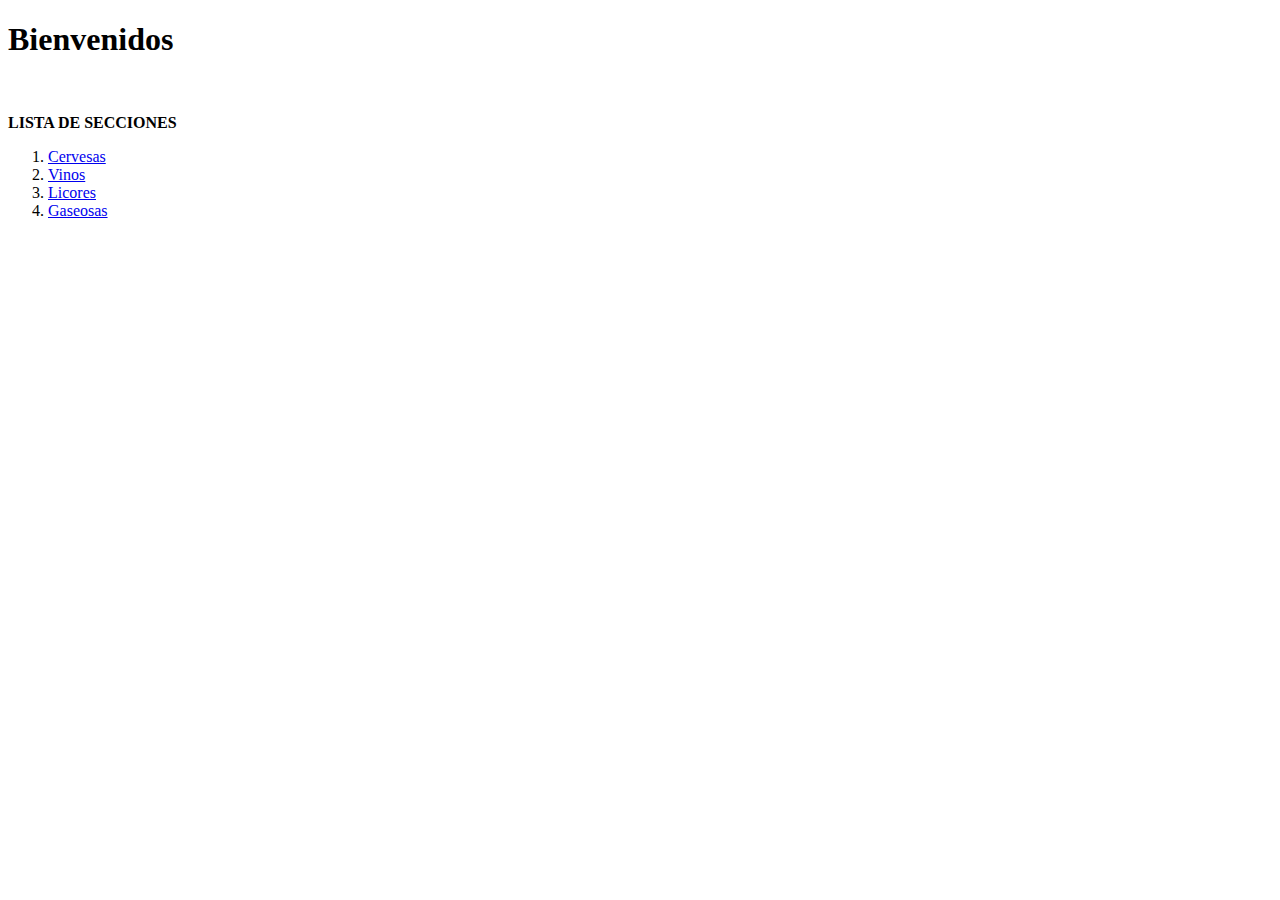
==== index.html @ 78b2d64b "Add files via upload" ====
<!DOCTYPE html>
<html>
 <head>
	<meta charset="utf-8">
	<meta name="viewport" content="width=device-width, initial-scale=1">
	<title>Kiosco Only</title>
 </head>
  <body>

	 <h1> 
        <n><b>Bienvenidos</b></n>
	 </h1>
	 <img src="https://www.google.com/url?sa=i&url=https%3A%2F%2F18o-grados-vinos-bebidas-distribuidora.negocio.site%2F&psig=AOvVaw3fDMPs9Sugn2knqKz8vBtQ&ust=1681575132126000&source=images&cd=vfe&ved=0CBEQjRxqFwoTCMDiwv3hqf4CFQAAAAAdAAAAABAF" alt="">

	   <p><b>LISTA DE SECCIONES</b></p>
	    <ol> 
           <li><a href="index2.html">Cervesas</a></li>
           <li><a href="index3.html">Vinos</a></li>
		   <li><a href="index4.html">Licores</a></li>
		   <li><a href="index5.html">Gaseosas</a></li>
        </ol>
  </body>

</html>
<!-- ----------------------------------------------------------------------------------------------------------------------------
<!-- <!DOCTYPE html>
<html>
<head>
	<meta charset="utf-8">
	<meta name="viewport" content="width=device-width, initial-scale=1">
	<title>Formulario de datos peronales</title>
</head>
<body>
  <form action=""> 
  	<fieldset>
  		<legend><h1>Registro de usuario - ingrese sus datos</h1></legend>
  		<p>
  		<label for="nombres">Nombres*</label>
  		<input type="text" id="nombres" placeholder="Nombres" size="50px" minlength="3" maxlength="30" required>	
  		</p>
  		<p>
  			<label for="apellidos">Apellidos*</label>
  			<input type="text" id="apellidos" placeholder="Apellidos" size="50px" minlength="3" maxlength="30" required>
  		</p>
  		<p>
  			<label for="telefono">Tel&eacute;fono*</label>
  			<input type="tel" id="telefono" placeholder="Número Telefónico" pattern="[1=9]{3}=[0=9]{3}=[0=9]{4}" required>
  			<label>Ejm. 123 456 7890</label>
  		</p>
  		<p>
  			<label for="email">Correo Electr&oacute;nico*</label>
  			<input type="text" id="email" placeholder="Ej: usuario@gmail.com" pattern="@" required>
  		</p>
  		<label for="recomendado">Recomendado</label>
  			<select name="recomendado" id="recomendado">
  				<option value="">Recomendado</option>
  				<option value="google">Google</option>
  				<option value="amigo">Amigo</option>
  				<option value="redes sociales">Redes Sociales</option>
  			</select>
  		<p>
  			<label for="direccion">Direcci&oacute;n</label>
  			<input type="text" name="direc" id="direc" maxlength="30" minlength="5" size="50">
  		</p>
  		<p>
  			<label for="postal">C&oacute;digo Postal</label>
  			<input type="number" name="">
  		</p>
  		<p>
  			<label for="nacimiento">Fecha de Nacimiento</label>
  			<input type="date" id="nacimiento" placeholder="Fecha de Nacimiento">
  		</p>
  		<label for="edad">Edad*</label>
  		<input type="number" name="Edad" placeholder="Ej:20" required>
  		<p>
  			<label for="genero">G&eacute;nero</label>
  			<input type="radio" name="genero" id="femenino">Femenino
  			<input type="radio" name="genero" id="masculino">Masculino
  		</p>
  		<p>
  			<label for="ocupacion">ocupaci&oacute;n</label>
  			<select name="ocupacion" id="ocuapcion">
  				<option value="">Seleccione una Opici&oacute;n</option>
  				<option value="estudiante">Estudiante</option>
  				<option value="abogado">Abogado</option>
  				<option value="ingeniero">Ingeniero</option>
  				 <option value="medico">M&eacute;dico</option>
  				<option value="arquitecto">Arquitecto</option>
  			</select>
  		</p>
       <p>
       	<label for="color">Selecciona la información que deseas:</label>
       	<input type="checkbox" name="deportes" id="deportes">Deporte
       	<input type="checkbox" name="cocina" id="cocina">Cocina
       	<input type="checkbox" name="informatica" id="informatica">inform&aacute;tica
       	<input type="checkbox" name="salud" id="salud">Salud
       </p>
       <p>
       	<label for="imagen">Selecciona tu imagen de perfil</label>
       	<input type="file" name="imagen" id="imagen">
       </p>    
       <p>
       	<label for="pass">Contraseña</label>
       	<input type="password" name="pass" id="pass" pattern=".{8,}" requered>
       	<label for="pass_confirm">Confirmar contraseña</label>
       	<input type="password" name="pass_confirm" pattern=".{8,}" required>
       </p>
       <legend>Escribe una descripci&oacute;n de tu persona</legend>
       <textarea name="descripcion" id="descripcion" cols="100" rows="10"></textarea><br>
       <p>
       	<input type="submit" value="Enviar">
       	<input type="reset" value="Reset">
       </p>
       <p>
       	<legend>Comentarios</legend>
       	<textarea name="comentarios" id="comentarios" cols="100" rows="10"></textarea><br>
       </p>
       <input type="checkbox" id="terminos" value="yes" required>
       <label for="terminos">Acepto los t&eacute;rminos y condiciones*</label><br>
       <input type="submit" value="Registrar">


    </fieldset>
  </form>
</body>
</html>

<-- ----------------------------------------------

<!-- <!DOCTYPE html>
<html>
<head>
	<meta charset="utf-8">
	<meta name="viewport" content="width=device-width, initial-scale=1">
	<title></title>
</head>
<body>
	<header>
		<h1>Recetas.com</h1>
		<section id="Inicio">
			<img src="https://recetas.paraguay.com/" alt="Recetas.com" width="">
		</section>
	</header>
	<nav>
		<details>
			<summary>Recetas principales</summary> <p>Recetas</p>
		</details>
		/
		<details>
			<summary>Postres</summary> <p>Postres</p>
		</details> 
	</nav>
	     

</body>
</html>
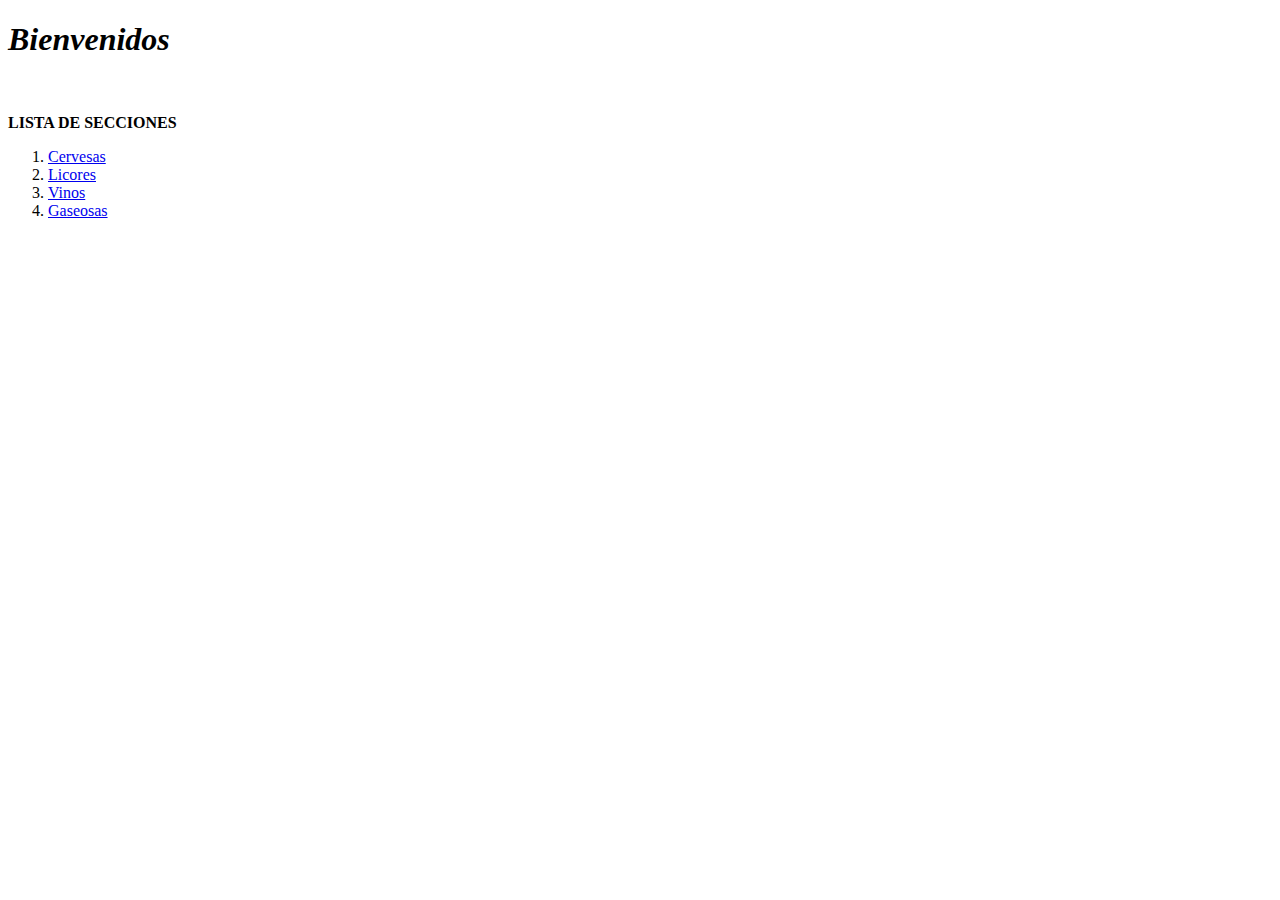
==== commit e65fd39f: "Add files via upload" ====
--- a/index.html
+++ b/index.html
@@ -8,15 +8,15 @@
   <body>
 
 	 <h1> 
-        <n><b>Bienvenidos</b></n>
+        <n><b><i>Bienvenidos</i></b></n>
 	 </h1>
 	 <img src="https://www.google.com/url?sa=i&url=https%3A%2F%2F18o-grados-vinos-bebidas-distribuidora.negocio.site%2F&psig=AOvVaw3fDMPs9Sugn2knqKz8vBtQ&ust=1681575132126000&source=images&cd=vfe&ved=0CBEQjRxqFwoTCMDiwv3hqf4CFQAAAAAdAAAAABAF" alt="">
 
 	   <p><b>LISTA DE SECCIONES</b></p>
 	    <ol> 
            <li><a href="index2.html">Cervesas</a></li>
-           <li><a href="index3.html">Vinos</a></li>
-		   <li><a href="index4.html">Licores</a></li>
+           <li><a href="index3.html">Licores</a></li>
+		   <li><a href="index4.html">Vinos</a></li>
 		   <li><a href="index5.html">Gaseosas</a></li>
         </ol>
   </body>
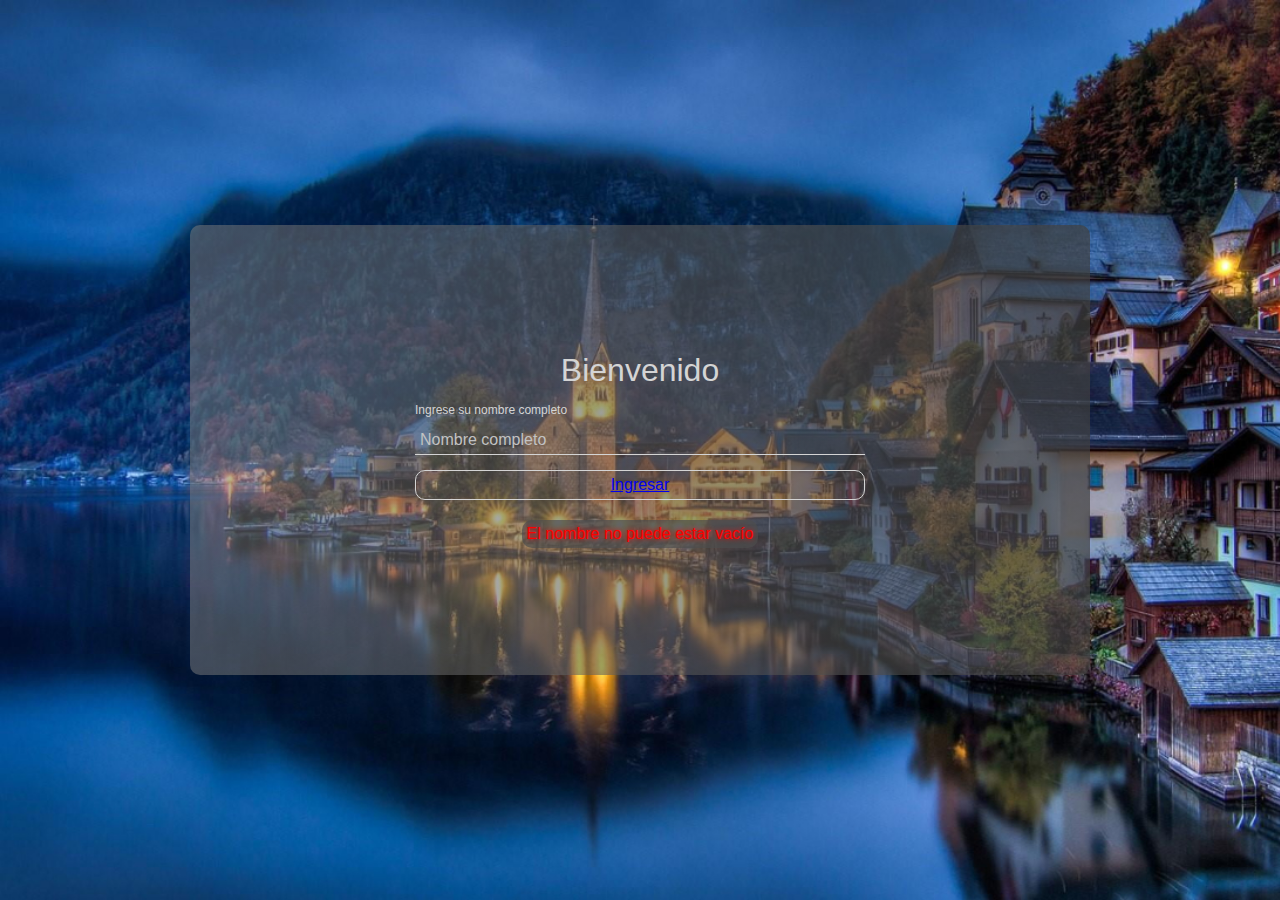
==== commit 751c7a1a: "Add files via upload" ====
--- a/index.html
+++ b/index.html
@@ -1,156 +1,23 @@
 <!DOCTYPE html>
-<html>
+<html lang="en">
  <head>
 	<meta charset="utf-8">
+	<meta http-equiv="X-UA-Compatible" content="IE=edge">
 	<meta name="viewport" content="width=device-width, initial-scale=1">
 	<title>Kiosco Only</title>
+	<link rel="stylesheet" href="./style.css">
  </head>
   <body>
-
-	 <h1> 
-        <n><b><i>Bienvenidos</i></b></n>
-	 </h1>
-	 <img src="https://www.google.com/url?sa=i&url=https%3A%2F%2F18o-grados-vinos-bebidas-distribuidora.negocio.site%2F&psig=AOvVaw3fDMPs9Sugn2knqKz8vBtQ&ust=1681575132126000&source=images&cd=vfe&ved=0CBEQjRxqFwoTCMDiwv3hqf4CFQAAAAAdAAAAABAF" alt="">
-
-	   <p><b>LISTA DE SECCIONES</b></p>
-	    <ol> 
-           <li><a href="index2.html">Cervesas</a></li>
-           <li><a href="index3.html">Licores</a></li>
-		   <li><a href="index4.html">Vinos</a></li>
-		   <li><a href="index5.html">Gaseosas</a></li>
-        </ol>
-  </body>
-
+	<div class="container">
+        <div class="modal">
+            <p>Bienvenido</p>
+            <form id="form">
+                <label for="input-name">Ingrese su nombre completo</label>
+                <input type="text" name="input-name" id="input-name" placeholder="Nombre completo">
+                <button type="submit"><a href="index0.html">Ingresar</a></button>
+            </form>
+            <p id="error-msg">El nombre no puede estar vacío</p>
+        </div>
+    </div>
+	
 </html>
-<!-- ----------------------------------------------------------------------------------------------------------------------------
-<!-- <!DOCTYPE html>
-<html>
-<head>
-	<meta charset="utf-8">
-	<meta name="viewport" content="width=device-width, initial-scale=1">
-	<title>Formulario de datos peronales</title>
-</head>
-<body>
-  <form action=""> 
-  	<fieldset>
-  		<legend><h1>Registro de usuario - ingrese sus datos</h1></legend>
-  		<p>
-  		<label for="nombres">Nombres*</label>
-  		<input type="text" id="nombres" placeholder="Nombres" size="50px" minlength="3" maxlength="30" required>	
-  		</p>
-  		<p>
-  			<label for="apellidos">Apellidos*</label>
-  			<input type="text" id="apellidos" placeholder="Apellidos" size="50px" minlength="3" maxlength="30" required>
-  		</p>
-  		<p>
-  			<label for="telefono">Tel&eacute;fono*</label>
-  			<input type="tel" id="telefono" placeholder="Número Telefónico" pattern="[1=9]{3}=[0=9]{3}=[0=9]{4}" required>
-  			<label>Ejm. 123 456 7890</label>
-  		</p>
-  		<p>
-  			<label for="email">Correo Electr&oacute;nico*</label>
-  			<input type="text" id="email" placeholder="Ej: usuario@gmail.com" pattern="@" required>
-  		</p>
-  		<label for="recomendado">Recomendado</label>
-  			<select name="recomendado" id="recomendado">
-  				<option value="">Recomendado</option>
-  				<option value="google">Google</option>
-  				<option value="amigo">Amigo</option>
-  				<option value="redes sociales">Redes Sociales</option>
-  			</select>
-  		<p>
-  			<label for="direccion">Direcci&oacute;n</label>
-  			<input type="text" name="direc" id="direc" maxlength="30" minlength="5" size="50">
-  		</p>
-  		<p>
-  			<label for="postal">C&oacute;digo Postal</label>
-  			<input type="number" name="">
-  		</p>
-  		<p>
-  			<label for="nacimiento">Fecha de Nacimiento</label>
-  			<input type="date" id="nacimiento" placeholder="Fecha de Nacimiento">
-  		</p>
-  		<label for="edad">Edad*</label>
-  		<input type="number" name="Edad" placeholder="Ej:20" required>
-  		<p>
-  			<label for="genero">G&eacute;nero</label>
-  			<input type="radio" name="genero" id="femenino">Femenino
-  			<input type="radio" name="genero" id="masculino">Masculino
-  		</p>
-  		<p>
-  			<label for="ocupacion">ocupaci&oacute;n</label>
-  			<select name="ocupacion" id="ocuapcion">
-  				<option value="">Seleccione una Opici&oacute;n</option>
-  				<option value="estudiante">Estudiante</option>
-  				<option value="abogado">Abogado</option>
-  				<option value="ingeniero">Ingeniero</option>
-  				 <option value="medico">M&eacute;dico</option>
-  				<option value="arquitecto">Arquitecto</option>
-  			</select>
-  		</p>
-       <p>
-       	<label for="color">Selecciona la información que deseas:</label>
-       	<input type="checkbox" name="deportes" id="deportes">Deporte
-       	<input type="checkbox" name="cocina" id="cocina">Cocina
-       	<input type="checkbox" name="informatica" id="informatica">inform&aacute;tica
-       	<input type="checkbox" name="salud" id="salud">Salud
-       </p>
-       <p>
-       	<label for="imagen">Selecciona tu imagen de perfil</label>
-       	<input type="file" name="imagen" id="imagen">
-       </p>    
-       <p>
-       	<label for="pass">Contraseña</label>
-       	<input type="password" name="pass" id="pass" pattern=".{8,}" requered>
-       	<label for="pass_confirm">Confirmar contraseña</label>
-       	<input type="password" name="pass_confirm" pattern=".{8,}" required>
-       </p>
-       <legend>Escribe una descripci&oacute;n de tu persona</legend>
-       <textarea name="descripcion" id="descripcion" cols="100" rows="10"></textarea><br>
-       <p>
-       	<input type="submit" value="Enviar">
-       	<input type="reset" value="Reset">
-       </p>
-       <p>
-       	<legend>Comentarios</legend>
-       	<textarea name="comentarios" id="comentarios" cols="100" rows="10"></textarea><br>
-       </p>
-       <input type="checkbox" id="terminos" value="yes" required>
-       <label for="terminos">Acepto los t&eacute;rminos y condiciones*</label><br>
-       <input type="submit" value="Registrar">
-
-
-    </fieldset>
-  </form>
-</body>
-</html>
-
-<-- ----------------------------------------------
-
-<!-- <!DOCTYPE html>
-<html>
-<head>
-	<meta charset="utf-8">
-	<meta name="viewport" content="width=device-width, initial-scale=1">
-	<title></title>
-</head>
-<body>
-	<header>
-		<h1>Recetas.com</h1>
-		<section id="Inicio">
-			<img src="https://recetas.paraguay.com/" alt="Recetas.com" width="">
-		</section>
-	</header>
-	<nav>
-		<details>
-			<summary>Recetas principales</summary> <p>Recetas</p>
-		</details>
-		/
-		<details>
-			<summary>Postres</summary> <p>Postres</p>
-		</details> 
-	</nav>
-	     
-
-</body>
-</html>--- a/style.css
+++ b/style.css
@@ -0,0 +1,110 @@
+@import url("https://fonts.cdnfonts.com/css/gilroy-bold");
+
+*{
+    margin: 0;
+    padding: 0;
+}
+
+html{
+    font-size: 100%;
+}
+
+body{
+    width: 100%;
+    min-height: 100dvh;
+    min-height: 100vh;
+}
+
+.container{
+    position: relative;
+    width: 100%;
+    min-height: 100vh;
+    background-image: url("./background.jpg");
+    background-size: cover;
+}
+
+.modal{
+    position: absolute;
+    display: flex;
+    flex-direction: column;
+    justify-content: center;
+    align-items: center;
+    margin: auto;
+    top: 0;
+    bottom: 0;
+    left: 0;
+    right: 0;
+    max-width: 56.25rem;
+    width: 90%;
+    height: 50%;
+    border-radius: 0.625rem;
+    background-image: linear-gradient(to left, hsla(198, 0%, 25%, 0.7), hsla(198, 0%, 50%, 0.5));
+}
+
+.modal > p{
+    color: hsla(198, 0%, 83%, 1);
+    font-size: 2em;
+    font-family: "Gilroy-Bold", sans-serif;
+}
+
+.modal > form{
+    display: flex;
+    flex-direction: column;
+    justify-content: space-around;
+    width: 50%;
+    margin: 0.625rem 0;
+}
+
+.modal form > label{
+    color: hsla(198, 0%, 83%, 1);
+    font-size: 0.75em;
+    font-family: "Gilroy-Regular", sans-serif;
+    padding: 0.3125em 0;
+}
+
+.modal form > input{
+    color: hsla(198, 0%, 83%, 1);
+    font-size: 1em;
+    font-family: "Gilroy-Medium", sans-serif;
+    padding: 0.3125em;
+    margin: 0.3125rem 0;
+    outline: none;
+    border: none;
+    background: none;
+    border-bottom: 0.0625rem solid hsla(198, 0%, 83%, 1);
+}
+
+.modal form > input:focus{
+    transition: 0.3s;
+    background-color: hsla(198, 0%, 40%, 0.5);
+}
+
+.modal form > input::placeholder{
+    color: hsla(198, 0%, 76%, 1);
+}
+
+.modal form > button{
+    font-size: 1em;
+    color: hsla(198, 0%, 83%, 1);
+    font-family: "Gilroy-Medium", sans-serif;
+    padding: 0.3125em 0;
+    margin: 0.625rem 0;
+    background: none;
+    border: 0.0625rem solid hsla(198, 0%, 83%, 1);
+    border-radius: 0.625rem;
+    cursor: pointer;
+}
+
+.modal form > button:hover{
+    transition: 0.3s;
+    background-color: hsla(198, 0%, 40%, 0.5);
+}
+
+#error-msg{
+    color: red;
+    font-size: 1em;
+    text-shadow: 0 0 0.3125em red;
+    padding: 0.3125em;
+    border-radius: 0.625rem;
+    background-color: hsla(198, 0%, 30%, 0.7);
+}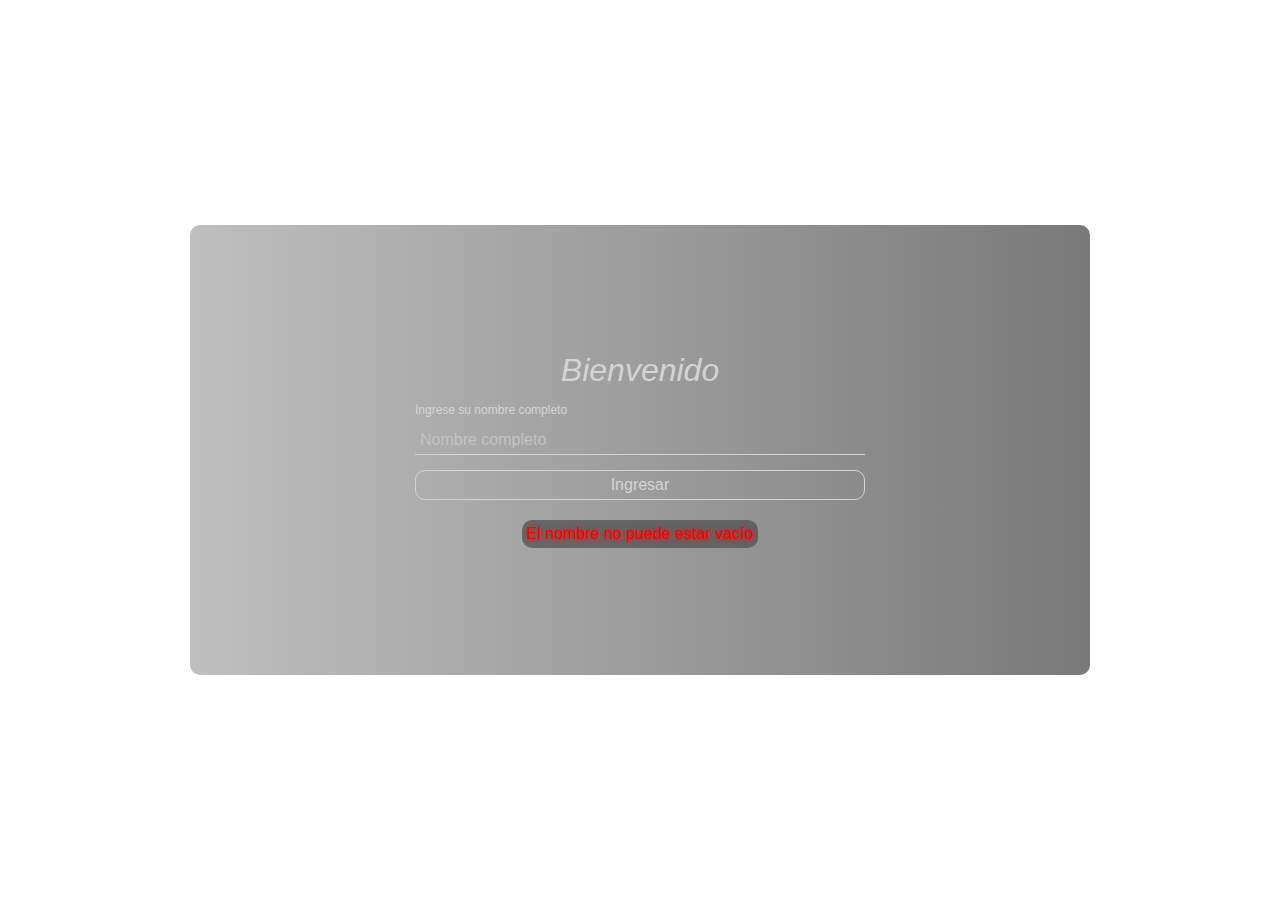
==== commit c953f77f: "Add files via upload" ====
--- a/index.html
+++ b/index.html
@@ -10,11 +10,11 @@
   <body>
 	<div class="container">
         <div class="modal">
-            <p>Bienvenido</p>
+            <p><i>Bienvenido</i></p>
             <form id="form">
                 <label for="input-name">Ingrese su nombre completo</label>
                 <input type="text" name="input-name" id="input-name" placeholder="Nombre completo">
-                <button type="submit"><a href="index0.html">Ingresar</a></button>
+                <button type="submit" name="submit" class="button" onclick="location.href=`index0.html`">Ingresar</button>
             </form>
             <p id="error-msg">El nombre no puede estar vacío</p>
         </div>
--- a/style.css
+++ b/style.css
@@ -19,8 +19,9 @@
     position: relative;
     width: 100%;
     min-height: 100vh;
-    background-image: url("./background.jpg");
+    background-image: url("https://i.blogs.es/7fc543/alcohol/1366_2000.jpg");
     background-size: cover;
+    
 }
 
 .modal{
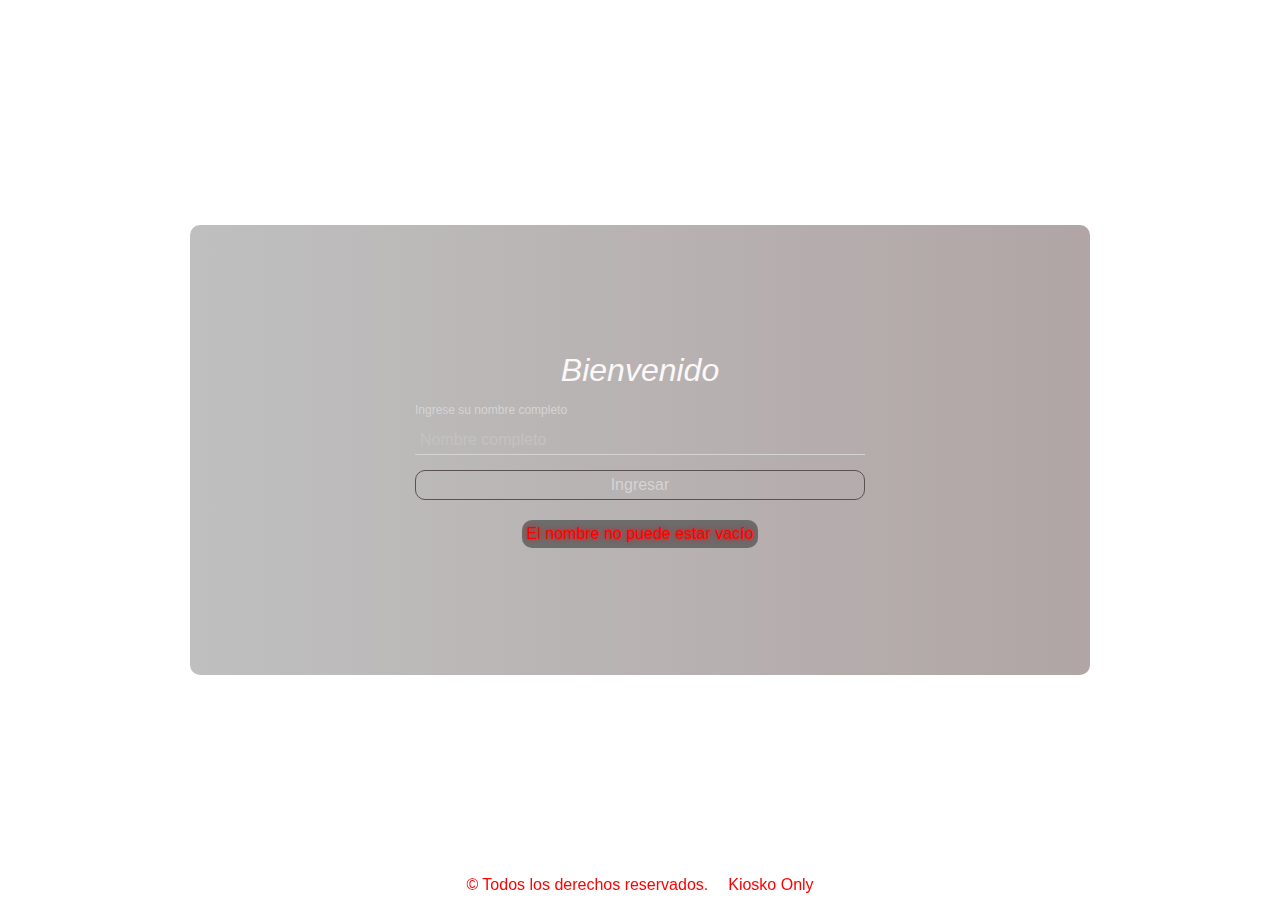
==== commit 3a53d3db: "Add files via upload" ====
--- a/index.html
+++ b/index.html
@@ -1,23 +1,36 @@
 <!DOCTYPE html>
 <html lang="en">
- <head>
-	<meta charset="utf-8">
-	<meta http-equiv="X-UA-Compatible" content="IE=edge">
-	<meta name="viewport" content="width=device-width, initial-scale=1">
-	<title>Kiosco Only</title>
-	<link rel="stylesheet" href="./style.css">
- </head>
+  <head>
+    <meta charset="utf-8" />
+    <meta http-equiv="X-UA-Compatible" content="IE=edge" />
+    <meta name="viewport" content="width=device-width, initial-scale=1" />
+    <title>Kiosco Only</title>
+    <link rel="stylesheet" href="style.css" />
+  </head>
   <body>
-	<div class="container">
-        <div class="modal">
-            <p><i>Bienvenido</i></p>
-            <form id="form">
-                <label for="input-name">Ingrese su nombre completo</label>
-                <input type="text" name="input-name" id="input-name" placeholder="Nombre completo">
-                <button type="submit" name="submit" class="button" onclick="location.href=`index0.html`">Ingresar</button>
-            </form>
-            <p id="error-msg">El nombre no puede estar vacío</p>
-        </div>
+    <div class="container">
+      <div class="modal">
+        <p><i>Bienvenido</i></p>
+        <form id="form">
+          <label for="input-name">Ingrese su nombre completo</label>
+          <input
+            type="text"
+            name="input-name"
+            id="input-name"
+            placeholder="Nombre completo"
+          />
+          <button type="submit">Ingresar</button>
+        </form>
+        <p id="error-msg">El nombre no puede estar vacío</p>
+      </div>
     </div>
-	
+  </body>
+   <div>
+	  <footer class="footer">
+       <p>© Todos los derechos reservados.</p>
+       <p>Kiosko Only</p>
+      </footer>
+   </div>
+  <script src="main.js"></script>
+ 
 </html>
--- a/style.css
+++ b/style.css
@@ -11,7 +11,7 @@
 
 body{
     width: 100%;
-    min-height: 100dvh;
+    min-height: 100vh;
     min-height: 100vh;
 }
 
@@ -39,11 +39,11 @@
     width: 90%;
     height: 50%;
     border-radius: 0.625rem;
-    background-image: linear-gradient(to left, hsla(198, 0%, 25%, 0.7), hsla(198, 0%, 50%, 0.5));
+    background-image: linear-gradient(to left, hsla(0, 7%, 53%, 0.7), hsla(198, 0%, 50%, 0.5));
 }
 
 .modal > p{
-    color: hsla(198, 0%, 83%, 1);
+    color: rgb(250, 248, 248);
     font-size: 2em;
     font-family: "Gilroy-Bold", sans-serif;
 }
@@ -77,7 +77,7 @@
 
 .modal form > input:focus{
     transition: 0.3s;
-    background-color: hsla(198, 0%, 40%, 0.5);
+    background-color: hsl(0, 20%, 51%);
 }
 
 .modal form > input::placeholder{
@@ -91,7 +91,7 @@
     padding: 0.3125em 0;
     margin: 0.625rem 0;
     background: none;
-    border: 0.0625rem solid hsla(198, 0%, 83%, 1);
+    border: 0.0625rem solid rgb(92, 81, 81);
     border-radius: 0.625rem;
     cursor: pointer;
 }
@@ -108,4 +108,24 @@
     padding: 0.3125em;
     border-radius: 0.625rem;
     background-color: hsla(198, 0%, 30%, 0.7);
-}+}
+
+.footer{
+    position: fixed;
+    bottom: 0;
+    width: 100%;
+    height: 1.875rem;
+    background-color: var(--dark);
+    display: flex;
+    justify-content: center;
+    align-items: center;
+    z-index: 100;
+}
+
+.footer > p{
+    font-size: 1em;
+    margin: 0 0.625rem;
+    color: red;
+    font-family: "Gilroy-Regular", sans-serif;
+}
+
